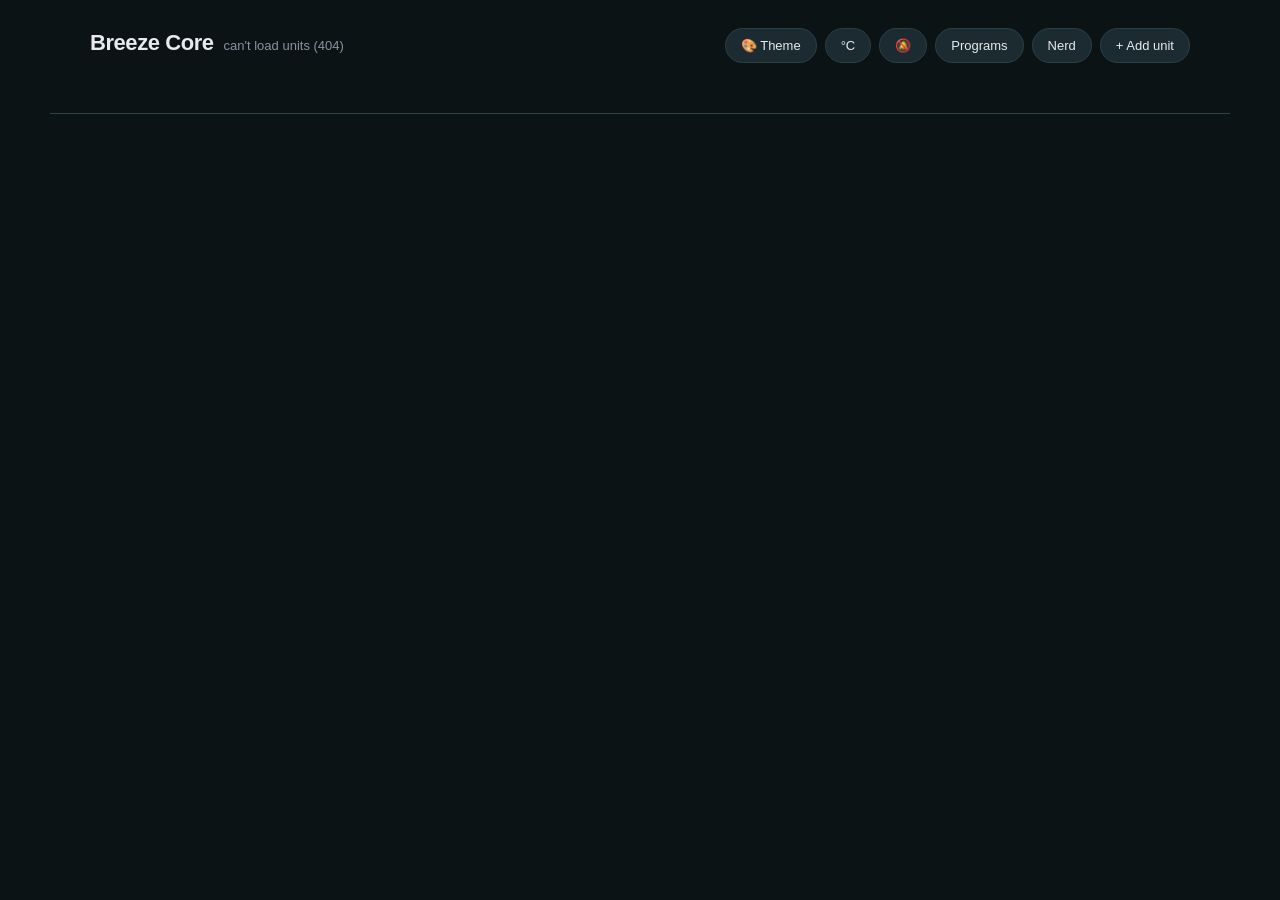
==== static/index.html @ 6be1eb50 "Phase 3 complete: SSE live state, and the panel compiled into the binary The last two pieces of the " ====
<!doctype html>
<html lang="en">
<head>
<meta charset="utf-8">
<meta name="viewport" content="width=device-width, initial-scale=1, maximum-scale=1">
<title>Breeze Core</title>
<link rel="stylesheet" href="css/styles.css">
</head>
<body>

  <div class="page-header">
    <h1>Breeze Core</h1>
    <span id="globalStatus"></span>
    <div class="header-actions">
      <button class="ghost-btn" id="unitToggle" title="Toggle temperature unit">°C</button>
      <button class="ghost-btn" id="beepToggle" title="Chirp when a unit accepts a command">🔕</button>
      <button class="ghost-btn" id="programsBtn" title="Favourites, schedules and curves">Programs</button>
      <button class="ghost-btn" id="nerdBtn" title="Server, host and runtime details">Nerd</button>
      <button class="ghost-btn" id="addUnitBtn" title="Add a unit by its LAN IP">+ Add unit</button>
    </div>
  </div>

  <div class="grid" id="grid"></div>

  <template id="panelTemplate">
    <div class="unit-panel">
      <div class="topbar">
        <div class="unit-name" data-role="name"></div>
        <div class="topbar-right">
          <div class="status"><span class="dot" data-role="dot"></span><span data-role="statusText">connecting</span></div>
          <div class="unit-menu">
            <button class="menu-btn" data-role="menuBtn" aria-label="unit options">⋮</button>
            <div class="menu hidden" data-role="menu">
              <button data-role="renameBtn">Rename</button>
              <button data-role="removeBtn">Remove unit</button>
            </div>
          </div>
          <div class="switch power-switch" data-role="powerSwitch"></div>
        </div>
      </div>

      <div class="dial-wrap">
        <svg viewBox="0 0 180 180">
          <circle class="dial-track" cx="90" cy="90" r="78"></circle>
          <circle class="dial-fill" data-role="dialFill" cx="90" cy="90" r="78"
                  stroke-dasharray="490" stroke-dashoffset="490"></circle>
        </svg>
        <div class="dial-center">
          <div class="indoor-temp" data-role="indoorTemp">--°</div>
          <div class="indoor-label">indoor</div>
          <div class="target-row">target <span class="target-val" data-role="targetReadout">--°</span></div>
        </div>
      </div>

      <div class="stepper">
        <button data-role="tempDown">−</button>
        <div class="target" data-role="targetBig">--°</div>
        <button data-role="tempUp">+</button>
      </div>

      <div class="row" data-role="modeRow">
        <div class="pill" data-mode="AUTO">auto</div>
        <div class="pill" data-mode="COOL">cool</div>
        <div class="pill" data-mode="DRY">dry</div>
        <div class="pill" data-mode="HEAT">heat</div>
        <div class="pill" data-mode="FAN_ONLY">fan</div>
      </div>

      <div class="row" data-role="fanRow">
        <div class="pill" data-fan="20">low</div>
        <div class="pill" data-fan="60">med</div>
        <div class="pill" data-fan="100">high</div>
        <div class="pill" data-fan="102">auto</div>
      </div>

      <div class="toggles">
        <div class="toggle">eco <div class="switch" data-role="ecoSwitch"></div></div>
        <div class="toggle">turbo <div class="switch" data-role="turboSwitch"></div></div>
        <div class="toggle">flap ↕ <div class="switch" data-role="vSwitch"></div></div>
        <div class="toggle">flap ↔ <div class="switch" data-role="hSwitch"></div></div>
      </div>

      <div class="error" data-role="errorBox"></div>
      <div class="footer" data-role="footer">—</div>
    </div>
  </template>

  <div class="empty-state hidden" id="emptyState">
    <p>No units configured yet.</p>
    <p>Run <code>setup_device.py</code> on the server to discover them, or add one by its LAN IP:</p>
    <button class="ghost-btn" id="emptyAddBtn">+ Add unit by IP</button>
  </div>

  <!-- Server build info, filled from /api/version. -->
  <footer class="app-footer" id="appFooter"></footer>

  <!-- Enrollment overlay: shown when this browser has no device token yet.
       The pairing code is displayed here; an admin approves it on the LAN. -->
  <div class="enroll-overlay hidden" id="enrollOverlay">
    <div class="enroll-card">
      <h2>pair this device</h2>
      <p class="enroll-intro" id="enrollIntro">
        This device isn't paired yet. Give it a name and start pairing — a
        one-time code will appear that an admin approves on the local network.
      </p>

      <div id="enrollStep1">
        <input class="enroll-input" id="enrollLabel" type="text"
               maxlength="64" placeholder="device name (e.g. living-room tablet)">
        <button class="enroll-btn" id="enrollStartBtn">start pairing</button>
      </div>

      <div class="hidden" id="enrollStep2">
        <div class="enroll-code" id="enrollCode">····-····</div>
        <div class="enroll-countdown">expires in <span id="enrollCountdown">–</span>s</div>
        <p class="enroll-hint">
          Enter this code in the approval tool on the server within the time
          limit. Waiting for approval…
        </p>
      </div>

      <div class="enroll-error hidden" id="enrollError"></div>
    </div>
  </div>

  <script type="module" src="js/app.js"></script>
</body>
</html>
---- static/css/styles.css ----
:root{
  /* Palette seed — overridden by [data-palette]; drives accent + neutrals. */
  --seed: #4fd1c5;
  --accent: var(--seed);   /* per-mode rules tweak this, never --seed */
  --brand: var(--seed);    /* buttons / focus / pairing accents */
  /* Neutrals are hue-tinted toward the seed so each palette feels cohesive
     (Material You-style). They follow --seed, not --accent, so a unit's mode
     colour doesn't retint the whole card. */
  --bg: color-mix(in srgb, var(--seed) 5%, #08090b);
  --surface: color-mix(in srgb, var(--seed) 6%, #101319);
  --surface-2: color-mix(in srgb, var(--seed) 9%, #171b22);
  --border: color-mix(in srgb, var(--seed) 13%, #242a33);
  --text: #e7eaee;
  --muted: #8b93a0;
  --bad: #e25c5c;
  --radius: 18px;
  --font: -apple-system, BlinkMacSystemFont, "Segoe UI", Roboto, "Helvetica Neue", Arial, sans-serif;
}

/* Predefined Material You-like palettes (pick one in the header). */
:root[data-palette="teal"]{   --seed: #4fd1c5; }
:root[data-palette="indigo"]{ --seed: #7aa2f7; }
:root[data-palette="violet"]{ --seed: #b48ead; }
:root[data-palette="rose"]{   --seed: #ec7fa9; }
:root[data-palette="green"]{  --seed: #7bd88f; }
:root[data-palette="amber"]{  --seed: #e0af68; }

*{ box-sizing: border-box; }
html,body{ height:100%; }
body{
  margin:0;
  background: var(--bg);
  color: var(--text);
  font-family: var(--font);
  -webkit-font-smoothing: antialiased;
  padding: 28px 20px;
}

.page-header{
  max-width: 1100px;
  margin: 0 auto 20px;
  display:flex;
  align-items:baseline;
  gap: 10px;
}
.page-header h1{
  font-size: 22px;
  font-weight: 700;
  margin: 0;
  letter-spacing: -0.02em;
}
.page-header span{
  font-size: 13px;
  color: var(--muted);
}
.header-actions{
  margin-left: auto;
  display: flex;
  align-items: center;
  gap: 8px;
}
.ghost-btn{
  padding: 7px 12px;
  border-radius: 999px;
  border: 1px solid var(--border);
  background: var(--surface-2);
  color: var(--text);
  font-family: var(--font);
  font-size: 12px;
  font-weight: 500;
  cursor: pointer;
}
.ghost-btn{ padding: 9px 15px; font-size: 13px; }
.ghost-btn:hover{ border-color: var(--brand); }
.ghost-btn:active{ transform: scale(0.97); }

/* --- palette picker (header) --- */
.palette-picker{ position: relative; }
.palette-pop{
  position: absolute;
  right: 0; top: 42px;
  z-index: 40;
  display: grid;
  grid-template-columns: repeat(3, 1fr);
  gap: 12px;
  padding: 14px;
  background: var(--surface-2);
  border: 1px solid var(--border);
  border-radius: 14px;
  box-shadow: 0 12px 32px rgba(0,0,0,0.45);
}
.swatch{
  width: 30px; height: 30px;
  padding: 0;
  border: none;
  border-radius: 50%;
  cursor: pointer;
  outline: 2px solid var(--border);
  outline-offset: 2px;
  transition: transform 0.12s ease, outline-color 0.15s ease;
}
.swatch:hover{ transform: scale(1.1); }
.swatch.active{ outline-color: var(--text); }

/* --- page footer (server build info) --- */
.app-footer{
  max-width: 1180px;
  margin: 30px auto 0;
  padding-top: 16px;
  border-top: 1px solid var(--border);
  text-align: center;
  font-size: 12px;
  color: var(--muted);
  min-height: 18px;
}
.app-footer code{
  font-family: ui-monospace, SFMono-Regular, Menlo, Consolas, monospace;
  color: var(--text);
}

.grid{
  max-width: 1180px;
  margin: 0 auto;
  display: grid;
  grid-template-columns: repeat(auto-fit, minmax(340px, 1fr));
  gap: 20px;
}
@media (max-width: 620px){
  .grid{ grid-template-columns: 1fr; }
}

.unit-panel{
  --accent: var(--seed);
  background: var(--surface);
  border: 1px solid var(--border);
  border-radius: var(--radius);
  padding: 24px;
  transition: border-color 0.3s ease;
}
.unit-panel[data-mode="HEAT"]{ --accent: #f0954b; }
.unit-panel[data-mode="DRY"]{ --accent: #c9a646; }
.unit-panel[data-mode="FAN_ONLY"]{ --accent: #8b95a6; }
.unit-panel[data-mode="AUTO"]{ --accent: #9d7cd8; }

.hidden{ display: none !important; }

.topbar{
  display:flex;
  align-items:center;
  justify-content:space-between;
  margin-bottom: 18px;
}
.topbar-right{
  display:flex;
  align-items:center;
  gap: 12px;
}
.unit-name{
  font-size: 18px;
  font-weight: 700;
  letter-spacing: -0.01em;
}
.status{
  display:flex;
  align-items:center;
  gap:6px;
  font-size: 12px;
  color: var(--muted);
}

/* --- per-unit ⋮ menu --- */
.unit-menu{ position: relative; }
.menu-btn{
  border: none;
  background: transparent;
  color: var(--muted);
  font-size: 18px;
  line-height: 1;
  padding: 2px 6px;
  border-radius: 6px;
  cursor: pointer;
}
.menu-btn:hover{ color: var(--text); background: var(--surface-2); }
.menu{
  position: absolute;
  right: 0;
  top: 26px;
  z-index: 20;
  min-width: 150px;
  background: var(--surface-2);
  border: 1px solid var(--border);
  border-radius: 10px;
  padding: 4px;
  box-shadow: 0 8px 24px rgba(0,0,0,0.4);
}
.menu button{
  display: block;
  width: 100%;
  text-align: left;
  padding: 8px 10px;
  border: none;
  border-radius: 7px;
  background: transparent;
  color: var(--text);
  font-family: var(--font);
  font-size: 12px;
  cursor: pointer;
}
.menu button:hover{ background: var(--surface); }
.menu button[data-role="removeBtn"]{ color: var(--bad); }
.dot{
  width:7px; height:7px; border-radius:50%;
  background: var(--bad);
}
.dot.online{
  background: var(--accent);
  animation: pulse 2.4s infinite;
}
@keyframes pulse{
  0%{ box-shadow: 0 0 0 0 color-mix(in srgb, var(--accent) 50%, transparent); }
  70%{ box-shadow: 0 0 0 6px transparent; }
  100%{ box-shadow: 0 0 0 0 transparent; }
}

.dial-wrap{
  position: relative;
  width: 212px;
  height: 212px;
  margin: 0 auto 20px;
}
.dial-wrap svg{ width:100%; height:100%; transform: rotate(-90deg); }
.dial-track{ fill:none; stroke: var(--surface-2); stroke-width: 10; }
.dial-fill{
  fill:none;
  stroke: var(--accent);
  stroke-width: 10;
  stroke-linecap: round;
  transition: stroke-dashoffset 0.6s ease, stroke 0.4s ease;
}
.dial-center{
  position:absolute; inset:0;
  display:flex; flex-direction:column;
  align-items:center; justify-content:center;
  gap: 2px;
}
.indoor-temp{ font-size: 50px; font-weight: 700; letter-spacing: -0.03em; }
.indoor-label{ font-size: 11px; color: var(--muted); letter-spacing: 0.08em; text-transform: uppercase; }
.target-row{
  display:flex; align-items:center; gap: 6px;
  font-size: 13px; color: var(--muted);
  margin-top: 7px;
}
.target-row .target-val{ color: var(--text); font-weight: 600; }

.stepper{
  display:flex; align-items:center; justify-content:center;
  gap: 18px; margin-bottom: 18px;
}
.stepper button{
  width: 48px; height: 48px;
  border-radius: 50%;
  border: 1px solid var(--border);
  background: var(--surface-2);
  color: var(--text);
  font-size: 22px;
  font-family: var(--font);
  cursor: pointer;
}
.stepper button:active{ transform: scale(0.95); }
.stepper .target{ font-size: 24px; font-weight: 700; min-width: 76px; text-align:center; }

.row{ display:flex; gap: 8px; margin-bottom: 10px; flex-wrap: wrap; }
.pill{
  flex:1;
  min-width: 56px;
  padding: 11px 0;
  text-align:center;
  border-radius: 999px;
  border: 1px solid var(--border);
  background: var(--surface-2);
  color: var(--muted);
  font-size: 13px;
  font-weight: 500;
  letter-spacing: 0.02em;
  cursor: pointer;
  user-select: none;
}
.pill.active{
  border-color: var(--accent);
  color: var(--bg);
  background: var(--accent);
  font-weight: 600;
}

.toggles{ display:flex; flex-wrap: wrap; gap: 10px; margin-top: 8px; }
.toggle{
  flex: 1 1 calc(50% - 5px);
  min-width: 120px;
  display:flex; align-items:center; justify-content:space-between;
  padding: 12px 14px;
  border-radius: 12px;
  border: 1px solid var(--border);
  background: var(--surface-2);
  font-size: 13px;
  color: var(--muted);
}
.switch{
  position: relative;
  width: 38px; height: 20px;
  border-radius: 999px;
  background: var(--border);
  cursor: pointer;
  flex-shrink: 0;
}
.switch::after{
  content:"";
  position:absolute; top:2px; left:2px;
  width:16px; height:16px;
  border-radius:50%;
  background: var(--muted);
  transition: all 0.2s ease;
}
.switch.on{ background: color-mix(in srgb, var(--accent) 35%, var(--surface-2)); }
.switch.on::after{ left: 20px; background: var(--accent); }

.power-switch{ width: 50px; height: 26px; }
.power-switch::after{ width: 20px; height: 20px; }
.power-switch.on::after{ left: 26px; }

.footer{
  margin-top: 12px;
  font-size: 10px;
  color: var(--muted);
  text-align: center;
}
.error{
  margin-top: 10px;
  font-size: 11px;
  color: var(--bad);
  text-align: center;
  display:none;
}
.empty-state{
  max-width: 1100px;
  margin: 0 auto;
  padding: 40px 20px;
  text-align: center;
  color: var(--muted);
  font-size: 13px;
}

/* --- device pairing overlay --- */
.enroll-overlay{
  position: fixed;
  inset: 0;
  background: color-mix(in srgb, var(--bg) 88%, transparent);
  backdrop-filter: blur(3px);
  display: flex;
  align-items: center;
  justify-content: center;
  padding: 20px;
  z-index: 100;
}
.enroll-card{
  width: 100%;
  max-width: 380px;
  background: var(--surface);
  border: 1px solid var(--border);
  border-radius: var(--radius);
  padding: 28px 24px;
  text-align: center;
}
.enroll-card h2{
  margin: 0 0 10px;
  font-size: 16px;
  font-weight: 600;
  letter-spacing: -0.01em;
}
.enroll-intro, .enroll-hint{
  font-size: 12px;
  color: var(--muted);
  line-height: 1.5;
  margin: 0 0 18px;
}
.enroll-hint{ margin: 16px 0 0; }
.enroll-input{
  width: 100%;
  padding: 11px 12px;
  margin-bottom: 12px;
  border-radius: 10px;
  border: 1px solid var(--border);
  background: var(--surface-2);
  color: var(--text);
  font-family: var(--font);
  font-size: 13px;
}
.enroll-input:focus{ outline: none; border-color: var(--brand); }
.enroll-btn{
  width: 100%;
  padding: 11px 0;
  border-radius: 10px;
  border: 1px solid var(--brand);
  background: var(--brand);
  color: var(--bg);
  font-family: var(--font);
  font-size: 13px;
  font-weight: 600;
  cursor: pointer;
}
.enroll-btn:disabled{ opacity: 0.5; cursor: default; }
.enroll-btn.secondary{
  border-color: var(--border);
  background: var(--surface-2);
  color: var(--text);
}
.enroll-btn.danger{
  border-color: var(--bad);
  background: var(--bad);
  color: #fff;
}
.btn-row{
  display: flex;
  gap: 10px;
  margin-top: 6px;
}
.btn-row .enroll-btn{ flex: 1; }
/* Scan-to-add: a scrollable list of discovered-unit rows. */
.scan-list{
  display: flex;
  flex-direction: column;
  gap: 8px;
  max-height: 260px;
  overflow-y: auto;
  margin: 6px 0;
}
.scan-row{ text-align: left; }
.empty-state code{
  background: var(--surface-2);
  border: 1px solid var(--border);
  border-radius: 6px;
  padding: 1px 6px;
  font-size: 12px;
}
.empty-state .ghost-btn{ margin-top: 14px; }
.enroll-code{
  font-size: 34px;
  font-weight: 700;
  letter-spacing: 0.08em;
  font-variant-numeric: tabular-nums;
  margin: 8px 0 6px;
  color: var(--brand);
}
.enroll-countdown{
  font-size: 12px;
  color: var(--muted);
}
.enroll-error{
  margin-top: 14px;
  font-size: 12px;
  color: var(--bad);
}

/* ── Nerd panel ────────────────────────────────────────────────────────────
   Reuses the enroll overlay/card so there is one modal look, but needs to be
   taller and scrollable: /api/system is long by design. */
.nerd-card{ max-width: 720px; width: 100%; }
.nerd-body{
  max-height: 60vh;
  overflow-y: auto;
  overscroll-behavior: contain;   /* don't scroll the page behind the modal */
  text-align: left;
}
.nerd-section{ margin-bottom: 14px; }
.nerd-section h3{
  margin: 0 0 6px;
  font-size: 0.95rem;
  text-transform: capitalize;
  color: var(--accent, #6ea8fe);
}
.nerd-row{
  display: flex;
  justify-content: space-between;
  gap: 12px;
  padding: 3px 0;
  font-size: 0.85rem;
  border-bottom: 1px solid rgba(128,128,128,0.12);
}
.nerd-k{ color: #9aa0a6; text-transform: capitalize; }
.nerd-v{
  text-align: right;
  /* Values are IPs, paths, versions and hashes: let them wrap anywhere rather
     than forcing the modal to scroll sideways. */
  word-break: break-word;
  font-variant-numeric: tabular-nums;
}
.nerd-sub{
  margin: 6px 0 6px 10px;
  padding-left: 10px;
  border-left: 2px solid rgba(128,128,128,0.25);
}
.nerd-subtitle{
  font-size: 0.8rem;
  color: #9aa0a6;
  text-transform: capitalize;
  margin: 4px 0 2px;
}
.nerd-raw{
  max-height: 30vh;
  overflow: auto;
  font-size: 0.72rem;
  background: rgba(128,128,128,0.10);
  padding: 8px;
  border-radius: 6px;
}
/* Beep toggle reads as "armed" when on — the icon alone is easy to misread. */
#beepToggle.on{ color: var(--accent, #6ea8fe); }

/* ── Programs panel ────────────────────────────────────────────────────────── */
.prog-status{ margin: -6px 0 10px; font-size: 0.8rem; }
.prog-item{
  padding: 8px 0;
  border-bottom: 1px solid rgba(128,128,128,0.15);
}
.prog-head{ display:flex; justify-content:space-between; gap:10px; align-items:baseline; }
.prog-name{ font-weight: 600; }
/* A disabled program still shows, but should not read as active. */
.prog-off{ opacity: 0.55; text-decoration: line-through; }
.prog-meta{ font-size: 0.75rem; color:#9aa0a6; text-align:right; }
.prog-summary{ font-size: 0.85rem; color:#c9cdd2; margin-top: 2px; }
.prog-entries{ margin: 6px 0 2px 10px; padding-left: 10px; border-left: 2px solid rgba(128,128,128,0.25); }
.prog-entry{ font-size: 0.78rem; color:#9aa0a6; font-variant-numeric: tabular-nums; padding: 1px 0; }
.prog-actions{ display:flex; gap:8px; flex-wrap:wrap; margin-top: 6px; }
.prog-actions .ghost-btn{ font-size: 0.78rem; padding: 3px 8px; }
.prog-pick{ display:flex; flex-direction:column; gap:6px; margin: 8px 0; }
.prog-pick .ghost-btn{ text-align:left; }
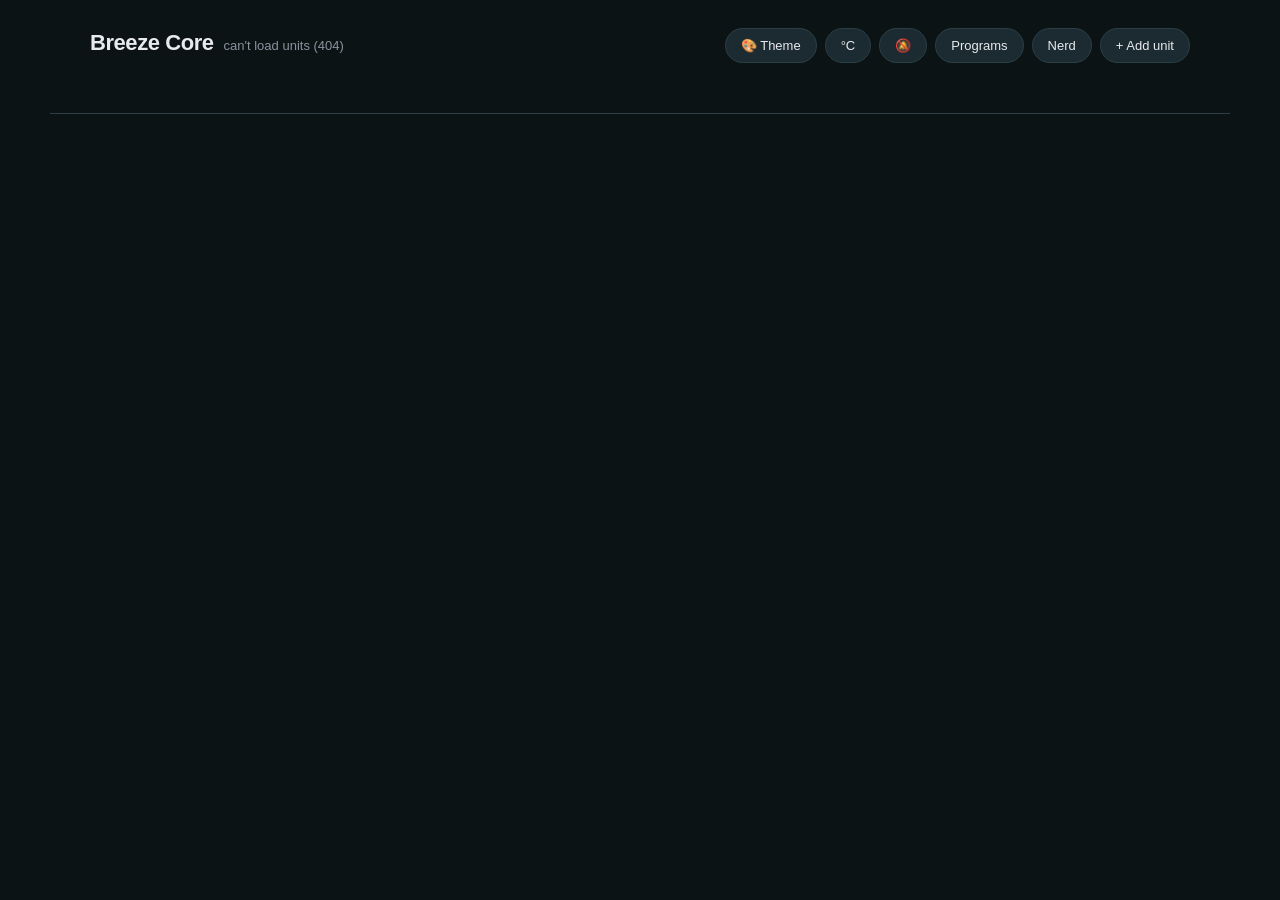
==== commit 0f34ed51: "panel: both timers on the unit card, and a dialog to set them The card shows a chip for each pending" ====
--- a/static/index.html
+++ b/static/index.html
@@ -80,7 +80,22 @@
         <div class="toggle">flap ↔ <div class="switch" data-role="hSwitch"></div></div>
       </div>
 
+      <!-- The unit's two timers: at most one sleep timer and one scheduled
+           start. Each chip shows while its timer is pending. -->
+      <div class="timer-row">
+        <div class="timer-chip hidden" data-role="sleepChip">
+          <span data-role="sleepText"></span>
+          <button class="chip-x" data-role="sleepCancel" aria-label="cancel the sleep timer" title="Cancel">×</button>
+        </div>
+        <div class="timer-chip hidden" data-role="startChip">
+          <span data-role="startText"></span>
+          <button class="chip-x" data-role="startCancel" aria-label="cancel the scheduled start" title="Cancel">×</button>
+        </div>
+        <button class="ghost-btn timer-btn" data-role="timerBtn" title="Switch off after a while, or on at a set time">⏲ timer</button>
+      </div>
+
       <div class="error" data-role="errorBox"></div>
+      <div class="notice" data-role="noticeBox"></div>
       <div class="footer" data-role="footer">—</div>
     </div>
   </template>
--- a/static/css/styles.css
+++ b/static/css/styles.css
@@ -13,6 +13,7 @@
   --text: #e7eaee;
   --muted: #8b93a0;
   --bad: #e25c5c;
+  --warn: #e0a33c;
   --radius: 18px;
   --font: -apple-system, BlinkMacSystemFont, "Segoe UI", Roboto, "Helvetica Neue", Arial, sans-serif;
 }
@@ -340,6 +341,71 @@
   text-align: center;
   display:none;
 }
+/* A change the unit itself refused: not an error of ours, so not red. */
+.notice{
+  margin-top: 10px;
+  font-size: 11px;
+  line-height: 1.4;
+  color: var(--warn);
+  text-align: center;
+  display:none;
+}
+
+/* A unit's timers: a chip per pending one, and the button that sets them. */
+.timer-row{
+  display: flex;
+  flex-wrap: wrap;
+  align-items: center;
+  gap: 8px;
+  margin-top: 10px;
+}
+.timer-chip{
+  display: inline-flex;
+  align-items: center;
+  gap: 6px;
+  padding: 6px 6px 6px 12px;
+  border-radius: 999px;
+  border: 1px solid var(--accent);
+  background: color-mix(in srgb, var(--accent) 14%, var(--surface-2));
+  color: var(--text);
+  font-size: 12px;
+}
+.chip-x{
+  width: 22px; height: 22px;
+  border-radius: 50%;
+  border: none;
+  background: transparent;
+  color: var(--muted);
+  font-size: 15px;
+  line-height: 1;
+  cursor: pointer;
+}
+.chip-x:hover{ color: var(--text); background: var(--border); }
+.timer-btn{ margin-left: auto; }
+
+.timer-dialog{ max-width: 420px; }
+.timer-section{
+  padding: 14px 0;
+  border-top: 1px solid var(--border);
+}
+.timer-section h3{
+  margin: 0 0 10px;
+  font-size: 13px;
+  font-weight: 600;
+}
+.timer-section .row .pill{ min-width: 64px; }
+.timer-current{
+  display: flex;
+  align-items: center;
+  gap: 10px;
+  margin-bottom: 12px;
+  font-size: 12px;
+}
+.timer-current span{ flex: 1; }
+.timer-current .enroll-btn{ width: auto; padding: 8px 12px; }
+.timer-inline{ display: flex; gap: 8px; }
+.timer-inline .enroll-input{ flex: 1; margin-bottom: 8px; }
+.timer-inline .enroll-btn{ width: auto; padding: 0 18px; margin-bottom: 8px; }
 .empty-state{
   max-width: 1100px;
   margin: 0 auto;
@@ -533,3 +599,76 @@
 .prog-actions .ghost-btn{ font-size: 0.78rem; padding: 3px 8px; }
 .prog-pick{ display:flex; flex-direction:column; gap:6px; margin: 8px 0; }
 .prog-pick .ghost-btn{ text-align:left; }
+
+/* --- the indoor / outdoor / target bar ------------------------------------ *
+ *
+ * Two overlapping fills in one track. The warmer of the pair is drawn first and
+ * paler; the cooler goes over it, darker. Both are the unit's accent colour, so
+ * the bar recolours with the mode and with the chosen theme rather than
+ * introducing colours of its own.
+ */
+.climate{
+  display: flex;
+  flex-direction: column;
+  gap: 6px;
+  margin: 2px 0 10px;
+}
+.climate-labels{
+  display: flex;
+  justify-content: space-between;
+  font-size: 12px;
+  color: var(--muted, #8b95a6);
+  font-variant-numeric: tabular-nums;   /* so the digits stop jittering */
+  min-height: 14px;                     /* no reflow when there is no probe */
+}
+.climate-outdoor{ text-align: right; }
+.climate-track{
+  position: relative;
+  height: 8px;
+  border-radius: 999px;
+  background: color-mix(in srgb, var(--seed) 12%, var(--surface-2));
+  overflow: hidden;
+}
+.climate-fill{
+  position: absolute;
+  top: 0;
+  bottom: 0;
+  left: 0;
+  border-radius: 999px;
+  /* Width is set from JS, which is where the geometry lives. */
+  transition: width 420ms cubic-bezier(0.2, 0, 0, 1);
+}
+.climate-fill.lighter{ background: color-mix(in srgb, var(--accent) 38%, transparent); }
+.climate-fill.darker{ background: var(--accent); }
+
+/* Fewer than two readings: there is no relationship to draw, so the track sits
+ * empty rather than showing a fill that means nothing. */
+.climate.unusable .climate-track{ opacity: 0.35; }
+
+@media (prefers-reduced-motion: reduce){
+  .climate-fill{ transition: none; }
+}
+
+/* --- the custom colour swatch --------------------------------------------- *
+ *
+ * A native <input type="color"> filling the swatch it lives in: the browser's
+ * own picker, which people already know, with none of its chrome.
+ */
+.swatch.custom{
+  position: relative;
+  overflow: hidden;
+  cursor: pointer;
+  /* A hint that this one is different from the six fixed seeds. */
+  box-shadow: inset 0 0 0 2px color-mix(in srgb, #fff 55%, transparent);
+}
+.swatch.custom input[type="color"]{
+  position: absolute;
+  inset: -25%;
+  width: 150%;
+  height: 150%;
+  border: none;
+  padding: 0;
+  background: none;
+  opacity: 0;                 /* the swatch itself shows the colour */
+  cursor: pointer;
+}
